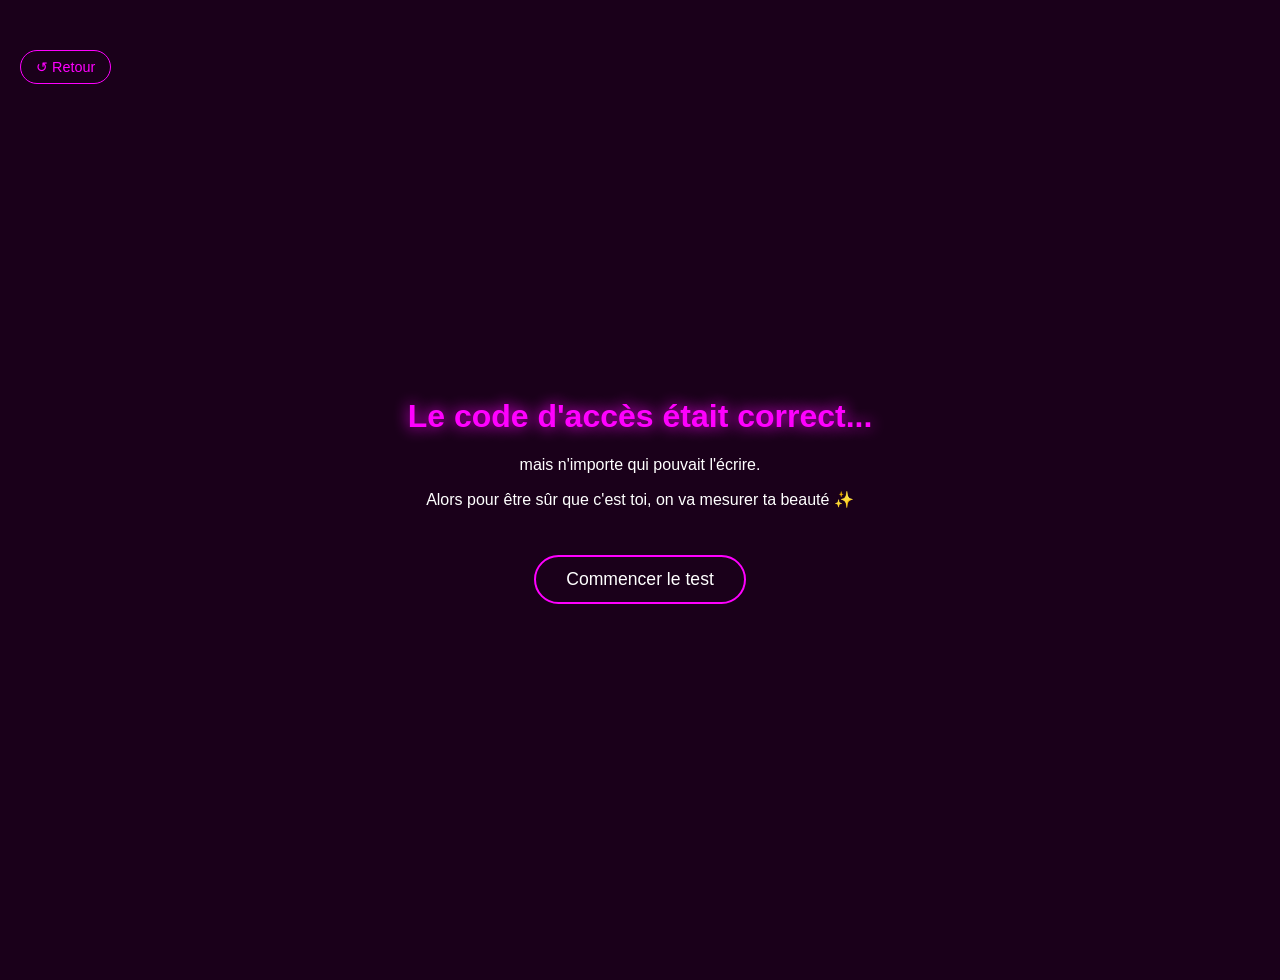
==== beauty-meter.html @ 5f85da97 "first commit" ====
<!DOCTYPE html>
<html lang="fr">
<head>
<meta charset="UTF-8">
<title>Vérification de Beauté ❤️</title>
<link rel="stylesheet" href="style.css">
</head>
<body>
    <button class="back-btn" onclick="window.location.href='/login'">↺ Retour</button>
    
    <div class="container">
        <div id="step1">
            <h1 class="glow">Le code d'accès était correct...</h1>
            <p class="fade" style="animation-delay: 1s;">mais n'importe qui pouvait l'écrire.</p>
            <p class="fade" style="animation-delay: 3s;">Alors pour être sûr que c'est toi, on va mesurer ta beauté ✨</p>
            <button class="fade" style="animation-delay: 5s;" onclick="startMeasurement()">Commencer le test</button>
        </div>

        <div id="step2" class="hidden">
            <div class="big-heart">💜</div>
            <div class="percentage" id="percent">0%</div>
            <p id="comment" style="margin-top: 20px; font-style: italic; color: violet;"></p>
        </div>

        <div id="step3" class="hidden">
            <h1 class="glow">Score : 320% 😍</h1>
            <h2 class="fade">"ouais ya que ma copine pour atteindre ce score"</h2>
            <br>
            <button onclick="window.location.href='/suite'">Continuer l'aventure 💖</button>
        </div>
    </div>

    <script src="script.js"></script>
    <script>
    function startMeasurement() {
        playMusic();
        document.getElementById("step1").classList.add("hidden");
        document.getElementById("step2").classList.remove("hidden");
        
        let count = 0;
        const percentEl = document.getElementById("percent");
        const commentEl = document.getElementById("comment");
        
        const interval = setInterval(() => {
            count++;
            percentEl.innerText = count + "%";
            
            if (count === 50) commentEl.innerText = "Chargement de ta splendeur...";
            if (count === 100) commentEl.innerText = "Calcul impossible, trop de beauté...";
            if (count === 200) commentEl.innerText = "ALERTE : DÉPASSEMENT DES LIMITES !";
            if (count === 300) commentEl.innerText = "PRESQUE AU MAXIMUM...";
            
            if (count >= 320) {
                clearInterval(interval);
                setTimeout(() => {
                    document.getElementById("step2").classList.add("hidden");
                    document.getElementById("step3").classList.remove("hidden");
                }, 1500);
            }
        }, 30);
    }
    </script>
</body>
</html>
---- style.css ----
/* ========================= */
/* BASE PAGE */
/* ========================= */
html, body {
    width: 100%;
    overflow-x: hidden;
}
body {
    margin: 0;
    min-height: 100vh;
    background: #1a001a;
    display: flex;
    flex-direction: column;
    justify-content: flex-start;
    align-items: center;
    font-family: 'Segoe UI', Tahoma, Geneva, Verdana, sans-serif;
    color: white;
    text-align: center;
    overflow-x: hidden;
    overflow-y: auto;
    padding: 40px 0;
}

/* ========================= */
/* INTRO CINÉMATIQUE */
/* ========================= */

#intro-container {
    position: fixed;
    top: 0;
    left: 0;
    width: 100%;
    height: 100%;
    background: radial-gradient(circle, #2d002d 0%, #000000 100%);
    display: flex;
    justify-content: center;
    align-items: center;
    z-index: 9999;
}

#hearts-container {
    position: absolute;
    top: 0;
    left: 0;
    width: 100%;
    height: 100%;
    pointer-events: none;
}

#intro-text-wrapper {
    position: relative;
    z-index: 10;
}

.intro-text {
    font-size: 3rem;
    color: magenta;
    text-shadow: 0 0 20px magenta;
    position: absolute;
    top: 50%;
    left: 50%;
    transform: translate(-50%, -50%);
    width: 100%;
    opacity: 0;
    white-space: nowrap;
}

.hidden {
    display: none !important;
}

.fade-in {
    animation: fadeInOut 4s ease-in-out forwards;
}

@keyframes fadeInOut {
    0% { opacity: 0; transform: translate(-50%, -50%) scale(0.8); }
    20% { opacity: 1; transform: translate(-50%, -50%) scale(1); }
    80% { opacity: 1; transform: translate(-50%, -50%) scale(1.05); }
    100% { opacity: 0; transform: translate(-50%, -50%) scale(1.1); }
}

#discover-btn {
    padding: 15px 40px;
    background: transparent;
    border: 3px solid magenta;
    color: white;
    font-size: 1.5rem;
    border-radius: 50px;
    cursor: pointer;
    transition: all 0.3s ease;
    box-shadow: 0 0 15px magenta;
}

#discover-btn:hover {
    background: magenta;
    color: black;
    transform: scale(1.1);
}

/* ========================= */
/* COEURS */
/* ========================= */

.falling-heart {
    position: absolute;
    color: violet;
    font-size: 20px;
    user-select: none;
    pointer-events: none;
    z-index: 5;
    animation: fall linear forwards;
}

@keyframes fall {
    to {
        transform: translateY(100vh) rotate(360deg);
    }
}

/* ========================= */
/* BOUTON RETOUR */
/* ========================= */

.back-btn {
    position: fixed;
    top: 20px;
    left: 20px;
    padding: 8px 15px;
    font-size: 0.9rem;
    background: transparent;
    border: 1px solid magenta;
    color: magenta;
    border-radius: 20px;
    cursor: pointer;
    z-index: 1000;
    transition: all 0.3s ease;
}

.back-btn:hover {
    background: magenta;
    color: black;
    box-shadow: 0 0 10px magenta;
}

/* ========================= */
/* BEAUTY METER */
/* ========================= */

.big-heart {
    font-size: 150px;
    color: magenta;
    text-shadow: 0 0 30px magenta;
    animation: pulse 1.5s infinite;
}

@keyframes pulse {
    0% { transform: scale(1); }
    50% { transform: scale(1.1); }
    100% { transform: scale(1); }
}

.percentage {
    font-size: 3rem;
    font-weight: bold;
    color: white;
    margin-top: 20px;
}

/* ========================= */
/* LOGIN FORM */
/* ========================= */

.login-box {
    background: rgba(45, 0, 45, 0.5);
    padding: 40px;
    border-radius: 20px;
    border: 2px solid magenta;
    box-shadow: 0 0 20px rgba(255, 0, 255, 0.2);
}

input {
    padding: 12px;
    border-radius: 10px;
    border: 1px solid magenta;
    background: black;
    color: white;
    font-size: 1.2rem;
    text-align: center;
    outline: none;
    margin-bottom: 20px;
}

input:focus {
    box-shadow: 0 0 10px magenta;
}


.container {
    width: 90%;
    max-width: 1000px;
    margin: auto;
    padding: 20px;
    box-sizing: border-box;
}

h1.glow {
    color: magenta;
    text-shadow: 0 0 15px magenta;
}

button {
    margin-top: 30px;
    padding: 12px 30px;
    background: transparent;
    border: 2px solid magenta;
    color: white;
    font-size: 1.1rem;
    border-radius: 50px;
    cursor: pointer;
    transition: all 0.3s ease;
}

button:hover {
    background: magenta;
    color: black;
    transform: scale(1.05);
}

/* ========================= */
/* ANIMATION GLOBALE */
/* ========================= */

@keyframes fadeIn {
    to {
        opacity: 1;
    }
}
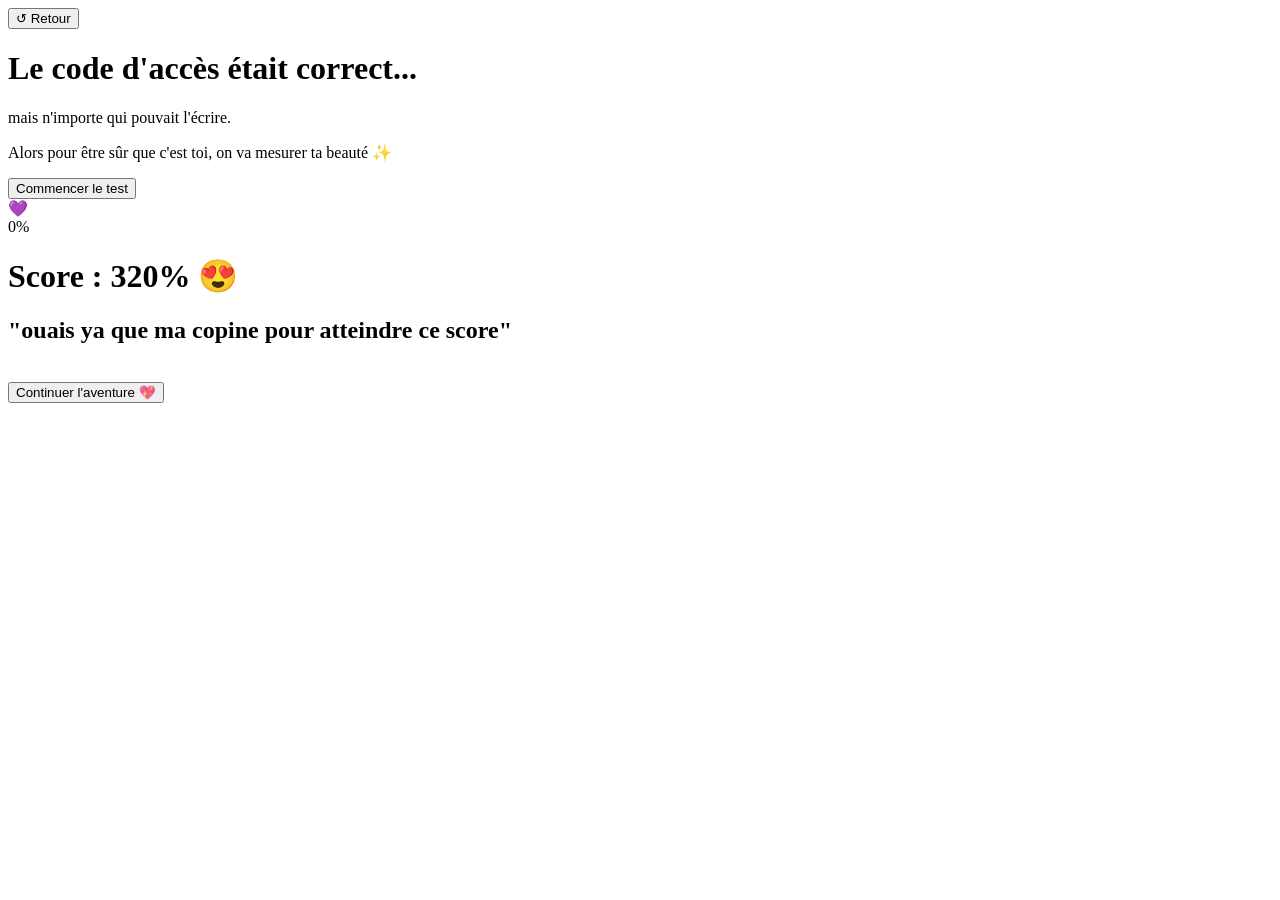
==== commit 69425e38: "fix mobile UI + correct static paths + navigation issues" ====
--- a/beauty-meter.html
+++ b/beauty-meter.html
@@ -3,7 +3,7 @@
 <head>
 <meta charset="UTF-8">
 <title>Vérification de Beauté ❤️</title>
-<link rel="stylesheet" href="style.css">
+<link rel="stylesheet" href="/static/style.css">
 </head>
 <body>
     <button class="back-btn" onclick="window.location.href='/login'">↺ Retour</button>
@@ -30,7 +30,7 @@
         </div>
     </div>
 
-    <script src="script.js"></script>
+    <script src="/static/script.js"></script>
     <script>
     function startMeasurement() {
         playMusic();
